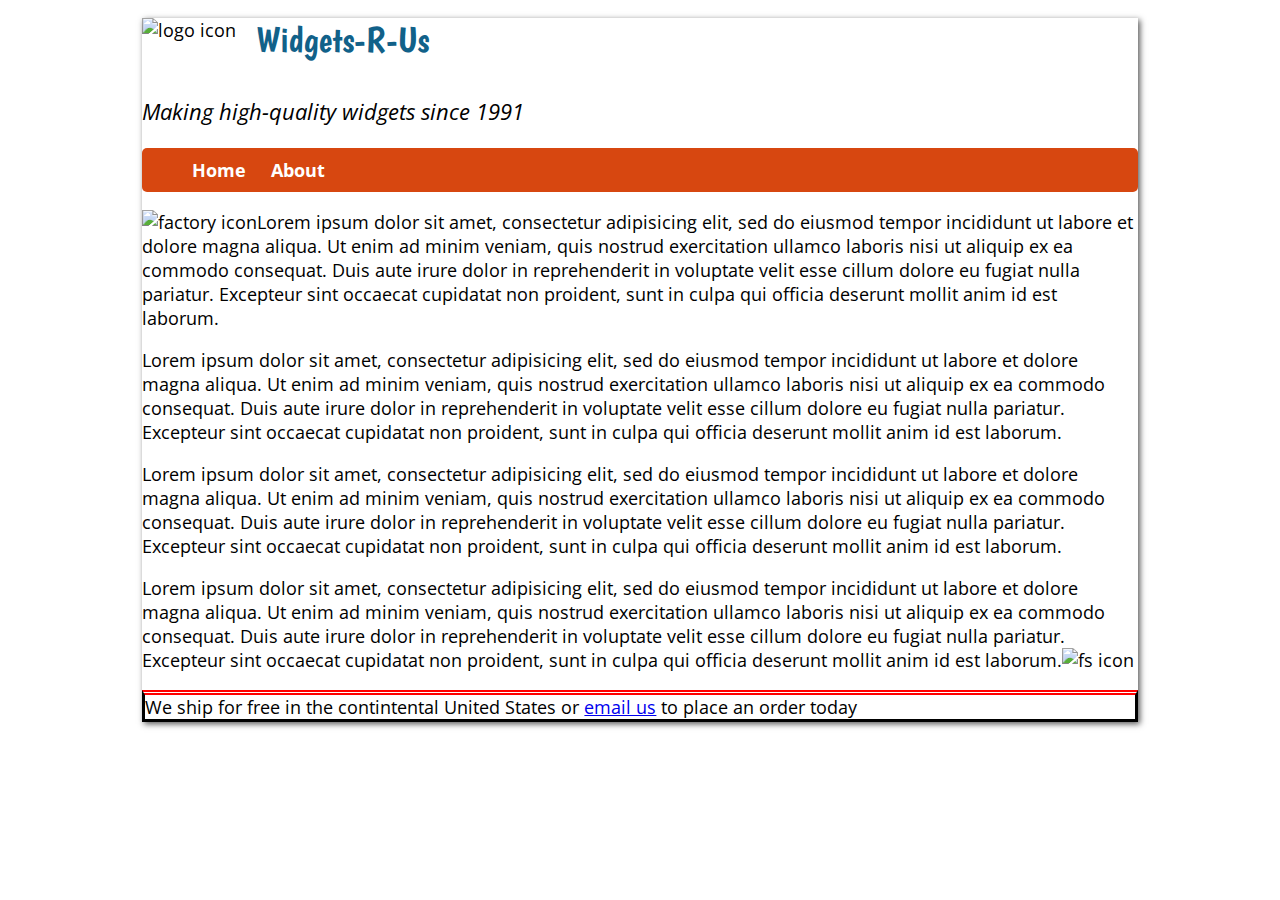
==== index.html @ 4036709b "v1" ====
<!doctpye html>
<html>
<head>
	<!-- tells the browser this file was saved in the UTF-8 character encoding -->
	<meta charset="UTF-8">

	<!-- tells the browser to get style information from styles.css in our 'css' sub-directory -->
	<link rel="stylesheet" href="css/styles.css">

	<!-- title for the page -->
	<title>Widgets-R-Us</title>

	<!-- REPLACE 'your uw net id' with your UW net id -->
	<meta name="author" content="chenjen">
</head>
<body>
	<div class="context-box">
		<img class= "logo" img src="img/logo.png" alt="logo icon">
		<p class= "name">Widgets-R-Us</p>
		<p class= "motto">Making high-quality widgets since 1991</p>

		<nav>
			<ul>
				<li><a href="#">Home</a></li>
				<li><a href="#">About</a></li>
			</ul>
		</nav>

		<p><img class= "factory" img src="img/factory.jpg" alt="factory icon"> Lorem ipsum dolor sit amet, consectetur adipisicing elit, sed do eiusmod
		tempor incididunt ut labore et dolore magna aliqua. Ut enim ad minim veniam,
		quis nostrud exercitation ullamco laboris nisi ut aliquip ex ea commodo
		consequat. Duis aute irure dolor in reprehenderit in voluptate velit esse
		cillum dolore eu fugiat nulla pariatur. Excepteur sint occaecat cupidatat non
		proident, sunt in culpa qui officia deserunt mollit anim id est laborum.</p>

		<p>Lorem ipsum dolor sit amet, consectetur adipisicing elit, sed do eiusmod
		tempor incididunt ut labore et dolore magna aliqua. Ut enim ad minim veniam,
		quis nostrud exercitation ullamco laboris nisi ut aliquip ex ea commodo
		consequat. Duis aute irure dolor in reprehenderit in voluptate velit esse
		cillum dolore eu fugiat nulla pariatur. Excepteur sint occaecat cupidatat non
		proident, sunt in culpa qui officia deserunt mollit anim id est laborum.</p>

		<p>Lorem ipsum dolor sit amet, consectetur adipisicing elit, sed do eiusmod
		tempor incididunt ut labore et dolore magna aliqua. Ut enim ad minim veniam,
		quis nostrud exercitation ullamco laboris nisi ut aliquip ex ea commodo
		consequat. Duis aute irure dolor in reprehenderit in voluptate velit esse
		cillum dolore eu fugiat nulla pariatur. Excepteur sint occaecat cupidatat non
		proident, sunt in culpa qui officia deserunt mollit anim id est laborum.</p>

		<p>Lorem ipsum dolor sit amet, consectetur adipisicing elit, sed do eiusmod
		tempor incididunt ut labore et dolore magna aliqua. Ut enim ad minim veniam,
		quis nostrud exercitation ullamco laboris nisi ut aliquip ex ea commodo
		consequat. Duis aute irure dolor in reprehenderit in voluptate velit esse
		cillum dolore eu fugiat nulla pariatur. Excepteur sint occaecat cupidatat non
		proident, sunt in culpa qui officia deserunt mollit anim id est laborum.<img class="freeshipping" scr="img/free-shipping.jpg" alt="fs icon"></p>

		<p class="footer">We ship for free in the contintental United States or <a href="sales@widgersrus.com">email us</a> to place an order today</p>
</div>
</body>
</html>
---- css/styles.css ----
/* Google web fonts 'Open Sans' (italic and normal) and 'Boogaloo' */
@import url(http://fonts.googleapis.com/css?family=Open+Sans:400italic,400,300,700);
@import url(http://fonts.googleapis.com/css?family=Boogaloo);

/* reset CSS file to reset browser default styling to a consistent starting point */
@import url(reset.css);

body {
    background-image: url(../img/texture-light.png);
    background-repeat: repeat;
    font-family: 'Open Sans', sans-serif;
    font-size: 18px;
    padding: 10px;
}

.context-box {
	width: 80%;
	margin: 0 auto;
	background-color: #FFF;
	box-shadow: 2px 2px 6px #555;
}
.name {
	font-family: 'Boogaloo', sans-serif;
	font-size: 36px;
	color: #116189;
}
  
.motto {
	font-style: italic;
	font-size: 120%;
} 

.logo {
	float: left;
	margin-right: 20px;
}
nav ul {
	background-color: #D74710;
	border-radius: 5px;
	margin: 0 auto;

}

nav li {
	display: inline-block;
}

nav a {
	display: inline-block;
	padding: 10px;
	color: #FFF;
	font-weight: bold;

}

nav a:link,
nav a:visited {
	text-decoration: none;
}

nav a:hover {
	background-color: #FF9D45;
	border-radius: 5px;
}

.factory {
	float: left;
}

.freeshiping {
	float: right;
}

.footer {
	border-style:solid;
	border-top:thick double #ff0000;

}
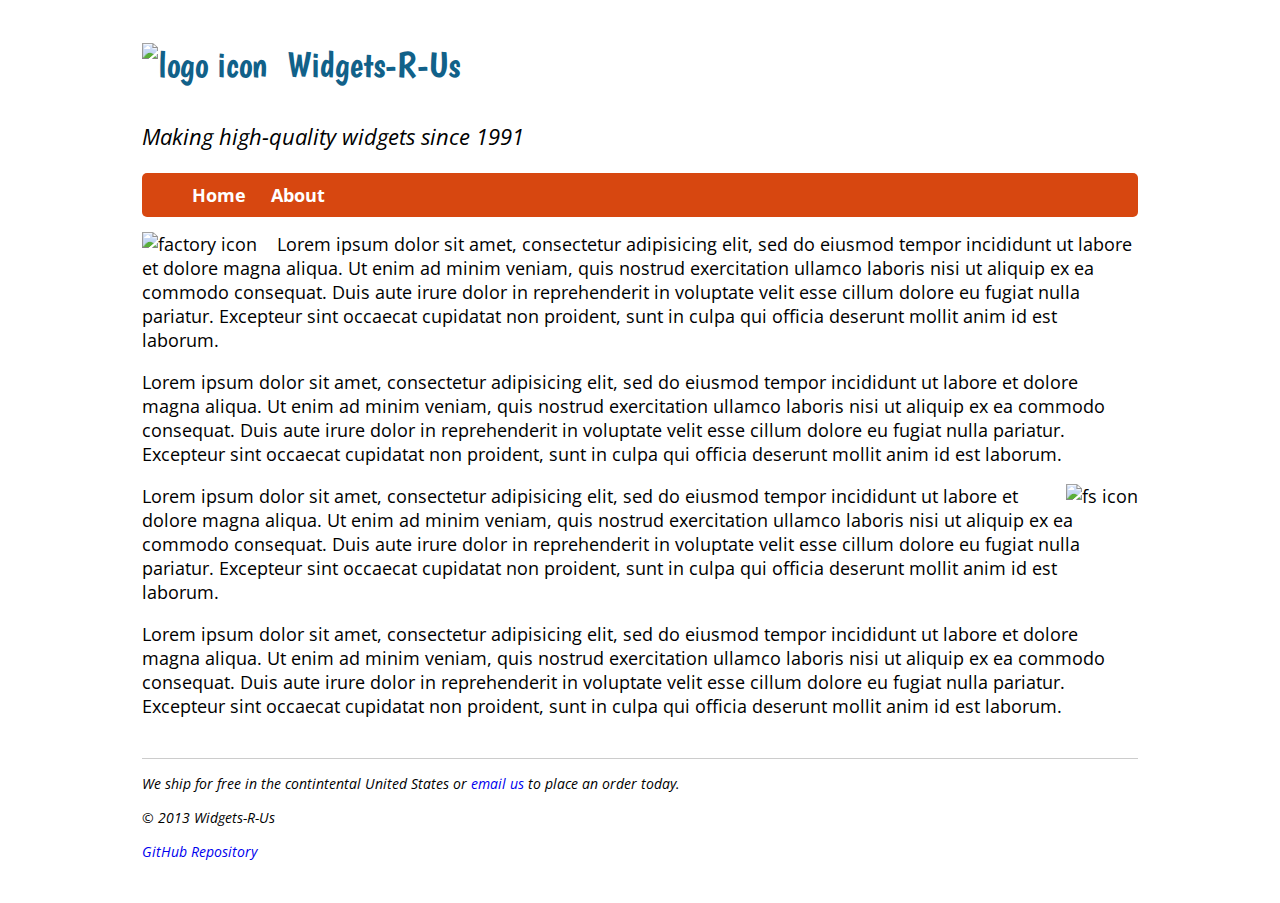
==== commit 65e942ed: "final" ====
--- a/index.html
+++ b/index.html
@@ -1,28 +1,24 @@
 <!doctpye html>
 <html>
 <head>
-	<!-- tells the browser this file was saved in the UTF-8 character encoding -->
+
 	<meta charset="UTF-8">
 
-	<!-- tells the browser to get style information from styles.css in our 'css' sub-directory -->
 	<link rel="stylesheet" href="css/styles.css">
-
-	<!-- title for the page -->
+	<link rel="shortcut icon" href="img/logo-small.png">
 	<title>Widgets-R-Us</title>
-
-	<!-- REPLACE 'your uw net id' with your UW net id -->
 	<meta name="author" content="chenjen">
 </head>
 <body>
 	<div class="context-box">
-		<img class= "logo" img src="img/logo.png" alt="logo icon">
-		<p class= "name">Widgets-R-Us</p>
+		
+		<p class= "name"><img class= "logo" img src="img/logo.png" alt="logo icon">Widgets-R-Us</p>
 		<p class= "motto">Making high-quality widgets since 1991</p>
 
 		<nav>
 			<ul>
-				<li><a href="#">Home</a></li>
-				<li><a href="#">About</a></li>
+				<li><a href="http://students.washington.edu/chenjen/info343/lab2/">Home</a></li>
+				<li><a href="about.html">About</a></li>
 			</ul>
 		</nav>
 
@@ -40,7 +36,7 @@
 		cillum dolore eu fugiat nulla pariatur. Excepteur sint occaecat cupidatat non
 		proident, sunt in culpa qui officia deserunt mollit anim id est laborum.</p>
 
-		<p>Lorem ipsum dolor sit amet, consectetur adipisicing elit, sed do eiusmod
+		<p><img class= "freeshipping" img src="img/free-shipping.jpg" alt="fs icon">Lorem ipsum dolor sit amet, consectetur adipisicing elit, sed do eiusmod
 		tempor incididunt ut labore et dolore magna aliqua. Ut enim ad minim veniam,
 		quis nostrud exercitation ullamco laboris nisi ut aliquip ex ea commodo
 		consequat. Duis aute irure dolor in reprehenderit in voluptate velit esse
@@ -52,9 +48,15 @@
 		quis nostrud exercitation ullamco laboris nisi ut aliquip ex ea commodo
 		consequat. Duis aute irure dolor in reprehenderit in voluptate velit esse
 		cillum dolore eu fugiat nulla pariatur. Excepteur sint occaecat cupidatat non
-		proident, sunt in culpa qui officia deserunt mollit anim id est laborum.<img class="freeshipping" scr="img/free-shipping.jpg" alt="fs icon"></p>
+		proident, sunt in culpa qui officia deserunt mollit anim id est laborum. </p>
 
-		<p class="footer">We ship for free in the contintental United States or <a href="sales@widgersrus.com">email us</a> to place an order today</p>
+		<div class="footer">
+			<p>We ship for free in the contintental United States or <a class="email" href="mailto:sales@widgetsrus.com">email us</a> to place an order today.</p>
+
+			<p>&copy; 2013 Widgets-R-Us</p>
+
+		<p><a href="https://github.com/chenjen/lab2.git"> GitHub Repository</a></p>
+	</div>
 </div>
 </body>
 </html>--- a/css/styles.css
+++ b/css/styles.css
@@ -13,11 +13,16 @@
     padding: 10px;
 }
 
+p {
+	margin-top: 15px;
+}
+
 .context-box {
 	width: 80%;
 	margin: 0 auto;
 	background-color: #FFF;
-	box-shadow: 2px 2px 6px #555;
+	box-shadow: 2px` 2px 6px #555;
+	padding: 10px
 }
 .name {
 	font-family: 'Boogaloo', sans-serif;
@@ -38,6 +43,8 @@
 	background-color: #D74710;
 	border-radius: 5px;
 	margin: 0 auto;
+	margin-top: 20px;
+
 
 }
 
@@ -65,14 +72,46 @@
 
 .factory {
 	float: left;
+	margin-right: 20px;
 }
 
-.freeshiping {
+.freeshipping {
 	float: right;
+	margin-left: 20px;
 }
 
 .footer {
-	border-style:solid;
-	border-top:thick double #ff0000;
+	margin-top: 40px;
+	border-top: thin solid #CCC;
+	font-style: italic;
+	font-size: 80%;
+}
+
+.footer a:link {
+	text-decoration: none;
+}
+
+.footer a:hover {
+	text-decoration: underline;
+}
+
+h2 {
+	font-family: 'Open Sans', sans-serif;
+	font-weight: bold;
+	font-size: 170%;
+	color: #116189;
+	padding-top: 20px;
+	padding-bottom: 5px;
+}
+
+h3 {
+	font-family: 'Open Sans', sans-serif;
+	font-weight: bold;
+	color: #116189;
+}
+
+.person {
+	float: left;
+	margin-right: 10px;
 
 }